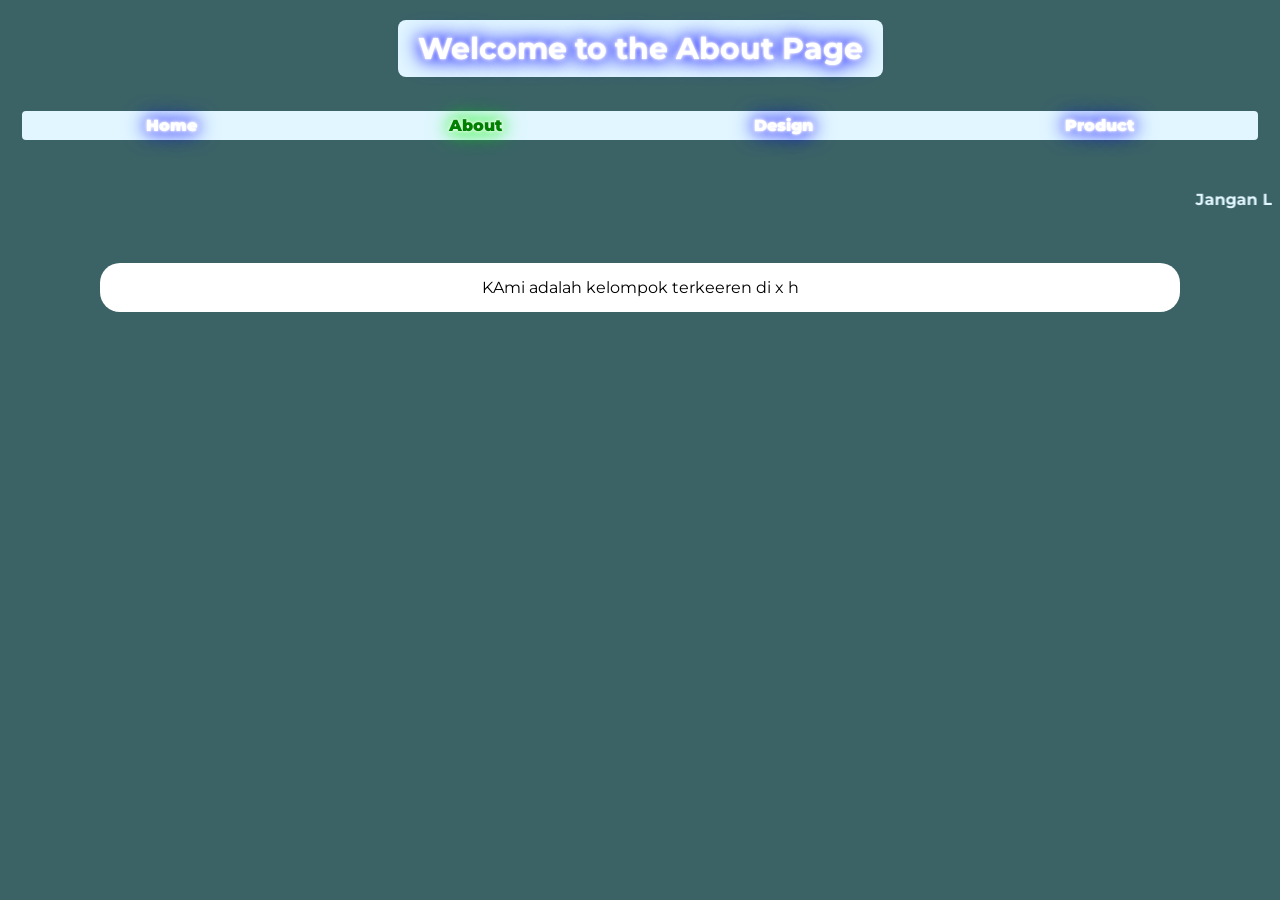
==== about.html @ 35a3e610 "Add files via upload" ====
<!doctype html>

<html>
    <head>
        <meta charset="utf-8">

        <title>Blank template</title>

        <!-- Load external CSS styles -->
        <link rel="stylesheet" href="styles.css">
        <link href="https://fonts.googleapis.com/css2?family=Montserrat&display=swap" rel="stylesheet">

    </head>

    <body>

        <h1>Welcome to the About Page</h1>
     
     <ul class="nav">
       <li><a href="AFOLABLE.html">Home</a></li> 
       <li class="home-active">About</li>
       <li><a href="design.html">Design</a></li> 
       <li><a href="product.html">Product</a></li>
     </ul>

        <marquee>Jangan Lupa Untuk Membeli Dubai Chewy Cookies Di Instagram @pistakaru</marquee>

        <!-- Load external JavaScript -->
        <script src="scripts.js"></script>
        <p>KAmi adalah kelompok terkeeren di x h</p>
       
        
    </body>

</html>
---- styles.css ----
/* Place your CSS styles in this file */
body{background-color: #3B6366;
}
h1 {
    font-family: 'Montserrat', sans-serif;
    font-weight: bold;
    font-size: 30px;
    border: 2px #E1F6FF;
    padding: 10px 20px;
    border-radius: 8px;
    display: block;
    width: fit-content;
    margin: 20px auto;
    background-color: #E1F6FF;
    color:white;
    text-shadow:   
     0 0 2px #fff,
     0 0 5px #fff,
     0 0 15px #00f,
     0 0 25px #00f;
}

.nav {
    display: flex;
    justify-content: center;
    gap: 2rem;
    list-style: none;
    padding: 0;
    border-width: 0 40px;
    background-color: #E1F6FF;
    list-style-type: none;
    border: 14px solid#3B6366;
    border-radius: 18px;
}

.nav li a {
   text-decoration: none;
    font-size: 1rem;
     color:white;
    text-shadow:   
     0 0 2px #fff,
     0 0 5px #fff,
     0 0 15px #00f,
     0 0 25px #00f;
}

li {
    display: inline;
    padding: 5px;
    margin: 0 105px;
    text-align: center;
    font-family: 'Montserrat', sans-serif;
    font-weight: 890;
}

.home-active {
    text-decoration: none;
    font-size: 1rem;
    color:green;
    text-shadow:   
     0 0 2px #fff,
     0 0 5px #fff,
     0 0 15px #0f0,
     0 0 25px #0f0;
}


marquee {
    text-size-adjust: 30px;
    font-family: 'Montserrat', sans-serif;
    color: #E1F6FF;
    font-weight: 700;
    margin-top: 20px;
}

.canva-box{
     background: white;
     width: 1000px;
     padding: 40px;
     margin: auto;
     margin-top: 50px;
     border-radius: 30px;
     box-shadow: 0 4px 15px rga(0,0,0,0.15);
}

p {
    -ms-text-align-last: center;
    font-family: 'poppins', sans-serif;
    color: solid black;
    text-align: center;
    background: white;
    width: 1050px;
    margin: auto;
    margin-top: 50px;
    border-radius: 20px;
    padding: 15px;
    box-shadow: 0 4px 15px rga(0,0,0,0.15);
    font-family: 'Montserrat', sans-serif;
    
}
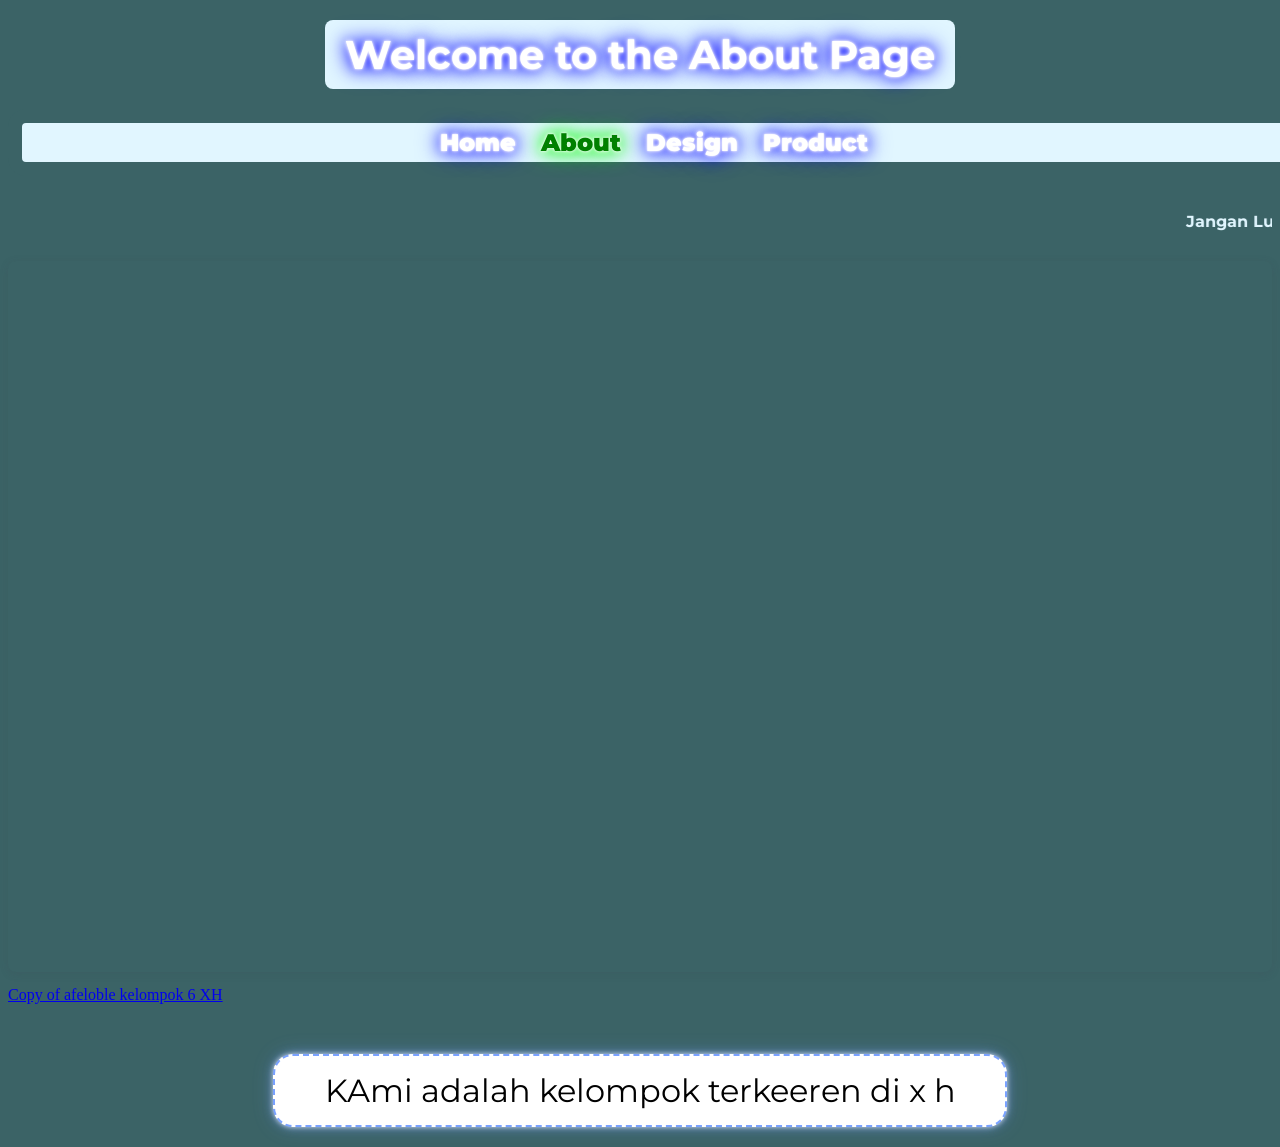
==== commit 344bff94: "Update about.html" ====
--- a/about.html
+++ b/about.html
@@ -17,7 +17,7 @@
         <h1>Welcome to the About Page</h1>
      
      <ul class="nav">
-       <li><a href="AFOLABLE.html">Home</a></li> 
+       <li><a href="index.html">Home</a></li> 
        <li class="home-active">About</li>
        <li><a href="design.html">Design</a></li> 
        <li><a href="product.html">Product</a></li>
@@ -25,6 +25,15 @@
 
         <marquee>Jangan Lupa Untuk Membeli Dubai Chewy Cookies Di Instagram @pistakaru</marquee>
 
+<div style="position: relative; width: 100%; height: 0; padding-top: 56.2500%;
+ padding-bottom: 0; box-shadow: 0 2px 8px 0 rgba(63,69,81,0.16); margin-top: 1.6em; margin-bottom: 0.9em; overflow: hidden;
+ border-radius: 8px; will-change: transform;">
+  <iframe loading="lazy" style="position: absolute; width: 100%; height: 100%; top: 0; left: 0; border: none; padding: 0;margin: 0;"
+    src="https://www.canva.com/design/DAHLx5_ealw/SYHFxe6AEk3cEwri-BFJeA/view?embed" allowfullscreen="allowfullscreen" allow="fullscreen">
+  </iframe>
+</div>
+<a href="https:&#x2F;&#x2F;www.canva.com&#x2F;design&#x2F;DAHLx5_ealw&#x2F;SYHFxe6AEk3cEwri-BFJeA&#x2F;view?utm_content=DAHLx5_ealw&amp;utm_campaign=designshare&amp;utm_medium=embeds&amp;utm_source=link" target="_blank" rel="noopener">Copy of afeloble kelompok 6 XH</a> 
+        
         <!-- Load external JavaScript -->
         <script src="scripts.js"></script>
         <p>KAmi adalah kelompok terkeeren di x h</p>
@@ -32,4 +41,4 @@
         
     </body>
 
-</html>+</html>
--- a/styles.css
+++ b/styles.css
@@ -4,12 +4,12 @@
 h1 {
     font-family: 'Montserrat', sans-serif;
     font-weight: bold;
-    font-size: 30px;
+    font-size: 40px;
     border: 2px #E1F6FF;
     padding: 10px 20px;
+    width: fit-content;
     border-radius: 8px;
     display: block;
-    width: fit-content;
     margin: 20px auto;
     background-color: #E1F6FF;
     color:white;
@@ -23,10 +23,11 @@
 .nav {
     display: flex;
     justify-content: center;
-    gap: 2rem;
+    gap: 15px;
+    width: 100%;
     list-style: none;
     padding: 0;
-    border-width: 0 40px;
+    border-width: 0 45px;
     background-color: #E1F6FF;
     list-style-type: none;
     border: 14px solid#3B6366;
@@ -35,7 +36,7 @@
 
 .nav li a {
    text-decoration: none;
-    font-size: 1rem;
+    font-size: 1.5rem;
      color:white;
     text-shadow:   
      0 0 2px #fff,
@@ -47,7 +48,7 @@
 li {
     display: inline;
     padding: 5px;
-    margin: 0 105px;
+    margin: 0;
     text-align: center;
     font-family: 'Montserrat', sans-serif;
     font-weight: 890;
@@ -55,7 +56,7 @@
 
 .home-active {
     text-decoration: none;
-    font-size: 1rem;
+    font-size: 1.5rem;
     color:green;
     text-shadow:   
      0 0 2px #fff,
@@ -75,7 +76,7 @@
 
 .canva-box{
      background: white;
-     width: 1000px;
+     width: 900px;
      padding: 40px;
      margin: auto;
      margin-top: 50px;
@@ -89,12 +90,18 @@
     color: solid black;
     text-align: center;
     background: white;
-    width: 1050px;
-    margin: auto;
+    width: 700px;
+    margin: 20px auto;
     margin-top: 50px;
+    border: 2px dashed #7aa2ff;
     border-radius: 20px;
     padding: 15px;
-    box-shadow: 0 4px 15px rga(0,0,0,0.15);
+    box-shadow: 0 0 5px rgba(255,255,255,0.7),
+
+        0 0 10px rgba(122,162,255,0.5),
+
+        0 0 20px rgba(122,162,255,0.3);
     font-family: 'Montserrat', sans-serif;
+    font-size: 32px
     
 }
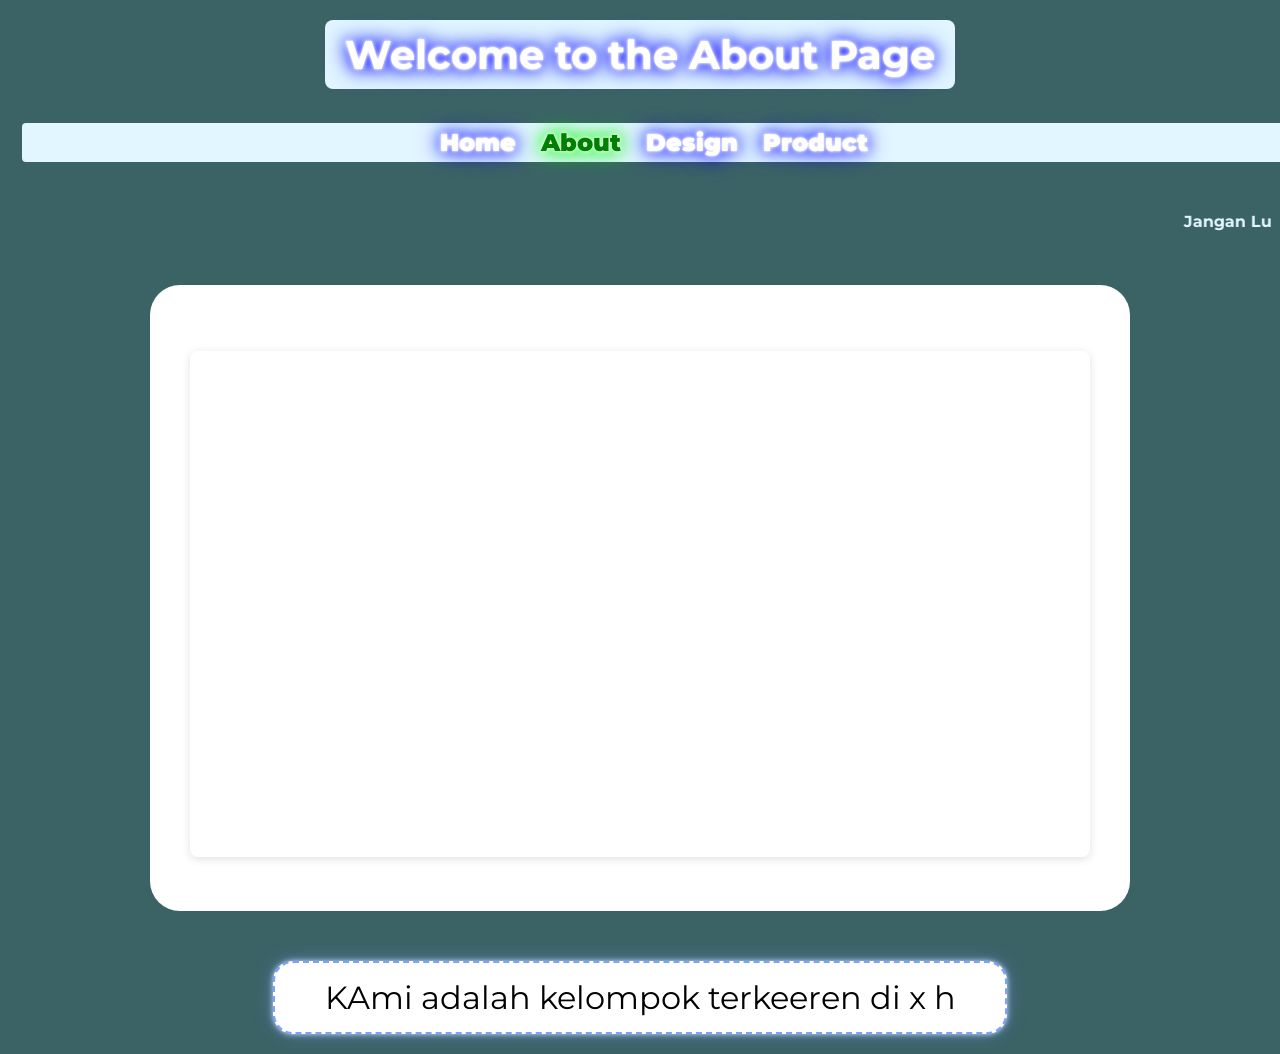
==== commit ba83cf63: "Update about.html" ====
--- a/about.html
+++ b/about.html
@@ -24,7 +24,7 @@
      </ul>
 
         <marquee>Jangan Lupa Untuk Membeli Dubai Chewy Cookies Di Instagram @pistakaru</marquee>
-
+<div class="canva-box">
 <div style="position: relative; width: 100%; height: 0; padding-top: 56.2500%;
  padding-bottom: 0; box-shadow: 0 2px 8px 0 rgba(63,69,81,0.16); margin-top: 1.6em; margin-bottom: 0.9em; overflow: hidden;
  border-radius: 8px; will-change: transform;">
@@ -32,7 +32,7 @@
     src="https://www.canva.com/design/DAHLx5_ealw/SYHFxe6AEk3cEwri-BFJeA/view?embed" allowfullscreen="allowfullscreen" allow="fullscreen">
   </iframe>
 </div>
-<a href="https:&#x2F;&#x2F;www.canva.com&#x2F;design&#x2F;DAHLx5_ealw&#x2F;SYHFxe6AEk3cEwri-BFJeA&#x2F;view?utm_content=DAHLx5_ealw&amp;utm_campaign=designshare&amp;utm_medium=embeds&amp;utm_source=link" target="_blank" rel="noopener">Copy of afeloble kelompok 6 XH</a> 
+</div>
         
         <!-- Load external JavaScript -->
         <script src="scripts.js"></script>
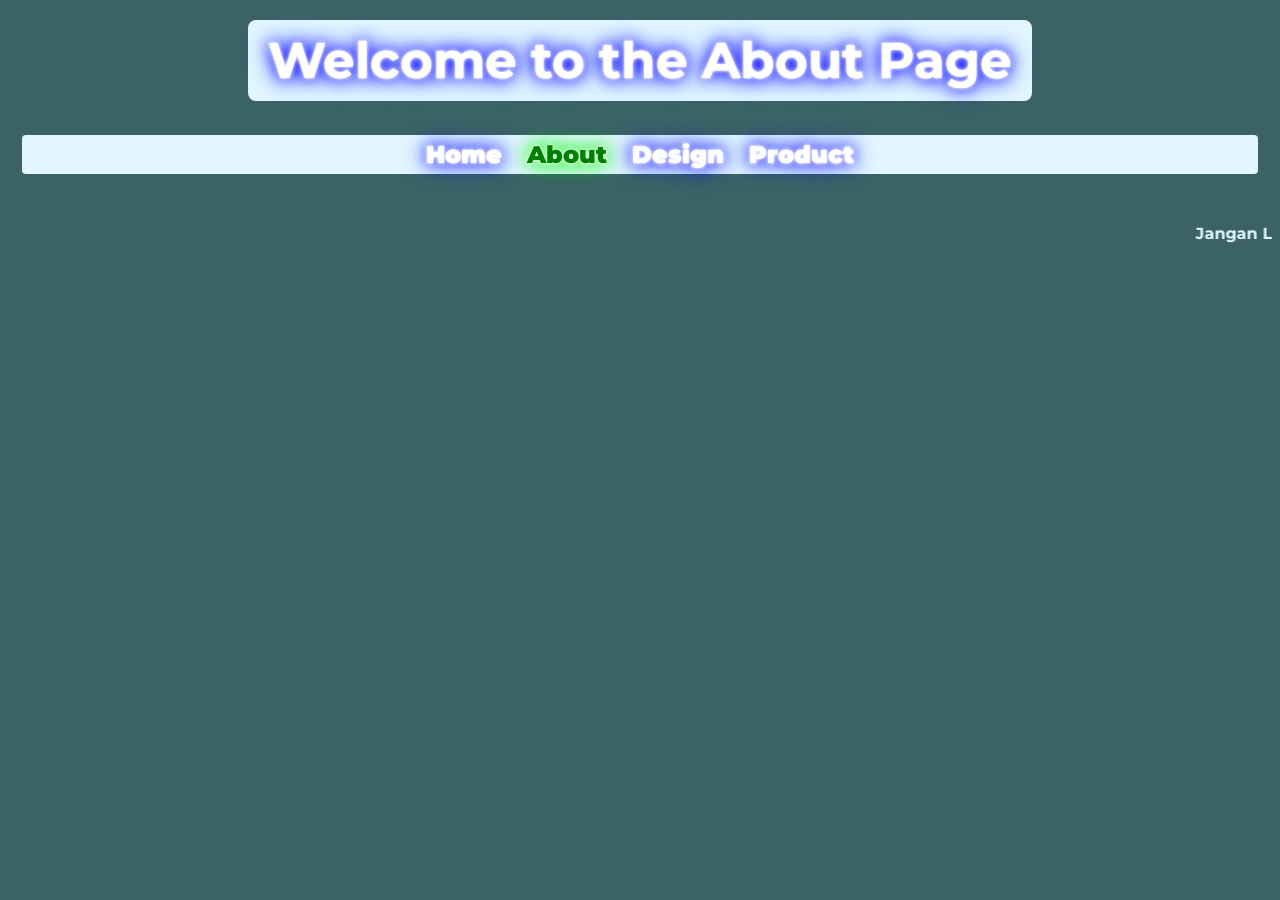
==== commit 24c55bb0: "Update about.html" ====
--- a/about.html
+++ b/about.html
@@ -24,19 +24,9 @@
      </ul>
 
         <marquee>Jangan Lupa Untuk Membeli Dubai Chewy Cookies Di Instagram @pistakaru</marquee>
-<div class="canva-box">
-<div style="position: relative; width: 100%; height: 0; padding-top: 56.2500%;
- padding-bottom: 0; box-shadow: 0 2px 8px 0 rgba(63,69,81,0.16); margin-top: 1.6em; margin-bottom: 0.9em; overflow: hidden;
- border-radius: 8px; will-change: transform;">
-  <iframe loading="lazy" style="position: absolute; width: 100%; height: 100%; top: 0; left: 0; border: none; padding: 0;margin: 0;"
-    src="https://www.canva.com/design/DAHLx5_ealw/SYHFxe6AEk3cEwri-BFJeA/view?embed" allowfullscreen="allowfullscreen" allow="fullscreen">
-  </iframe>
-</div>
-</div>
         
         <!-- Load external JavaScript -->
         <script src="scripts.js"></script>
-        <p>KAmi adalah kelompok terkeeren di x h</p>
        
         
     </body>
--- a/styles.css
+++ b/styles.css
@@ -4,7 +4,7 @@
 h1 {
     font-family: 'Montserrat', sans-serif;
     font-weight: bold;
-    font-size: 40px;
+    font-size: 50px;
     border: 2px #E1F6FF;
     padding: 10px 20px;
     width: fit-content;
@@ -24,7 +24,6 @@
     display: flex;
     justify-content: center;
     gap: 15px;
-    width: 100%;
     list-style: none;
     padding: 0;
     border-width: 0 45px;
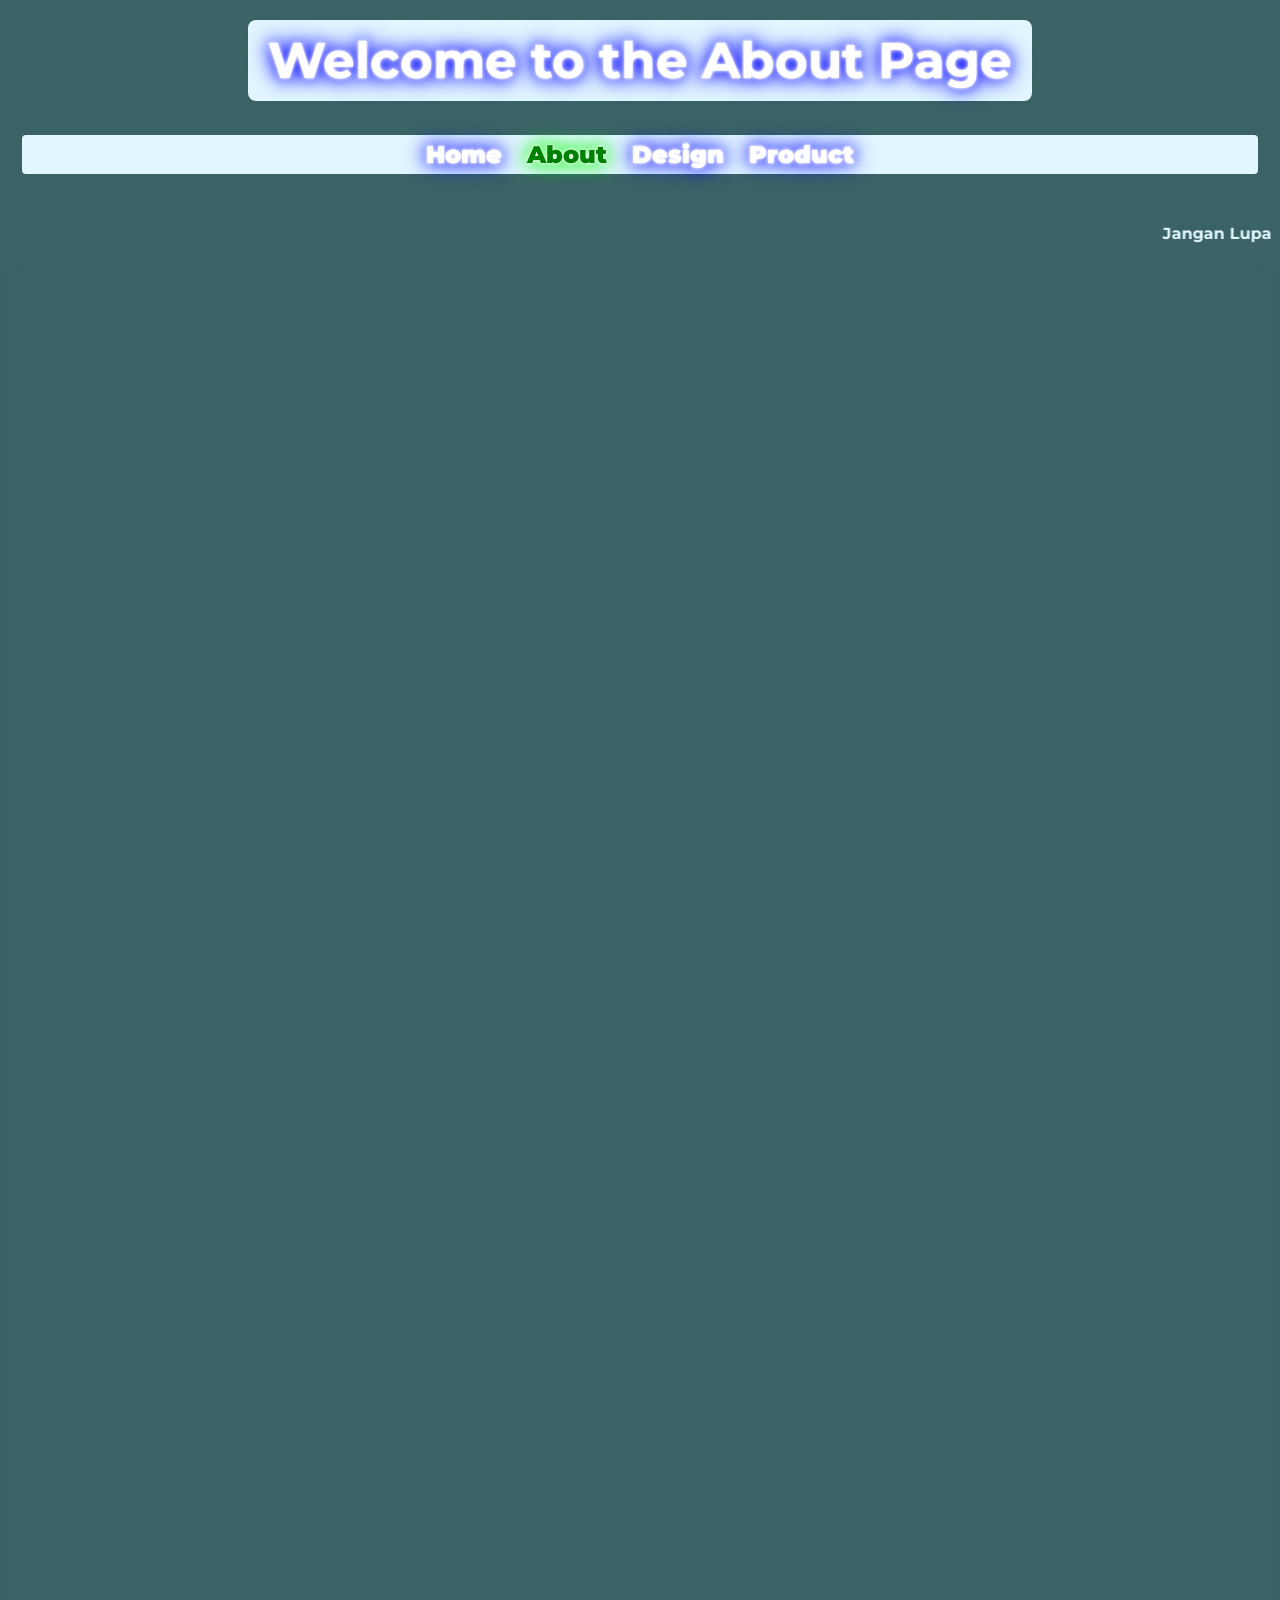
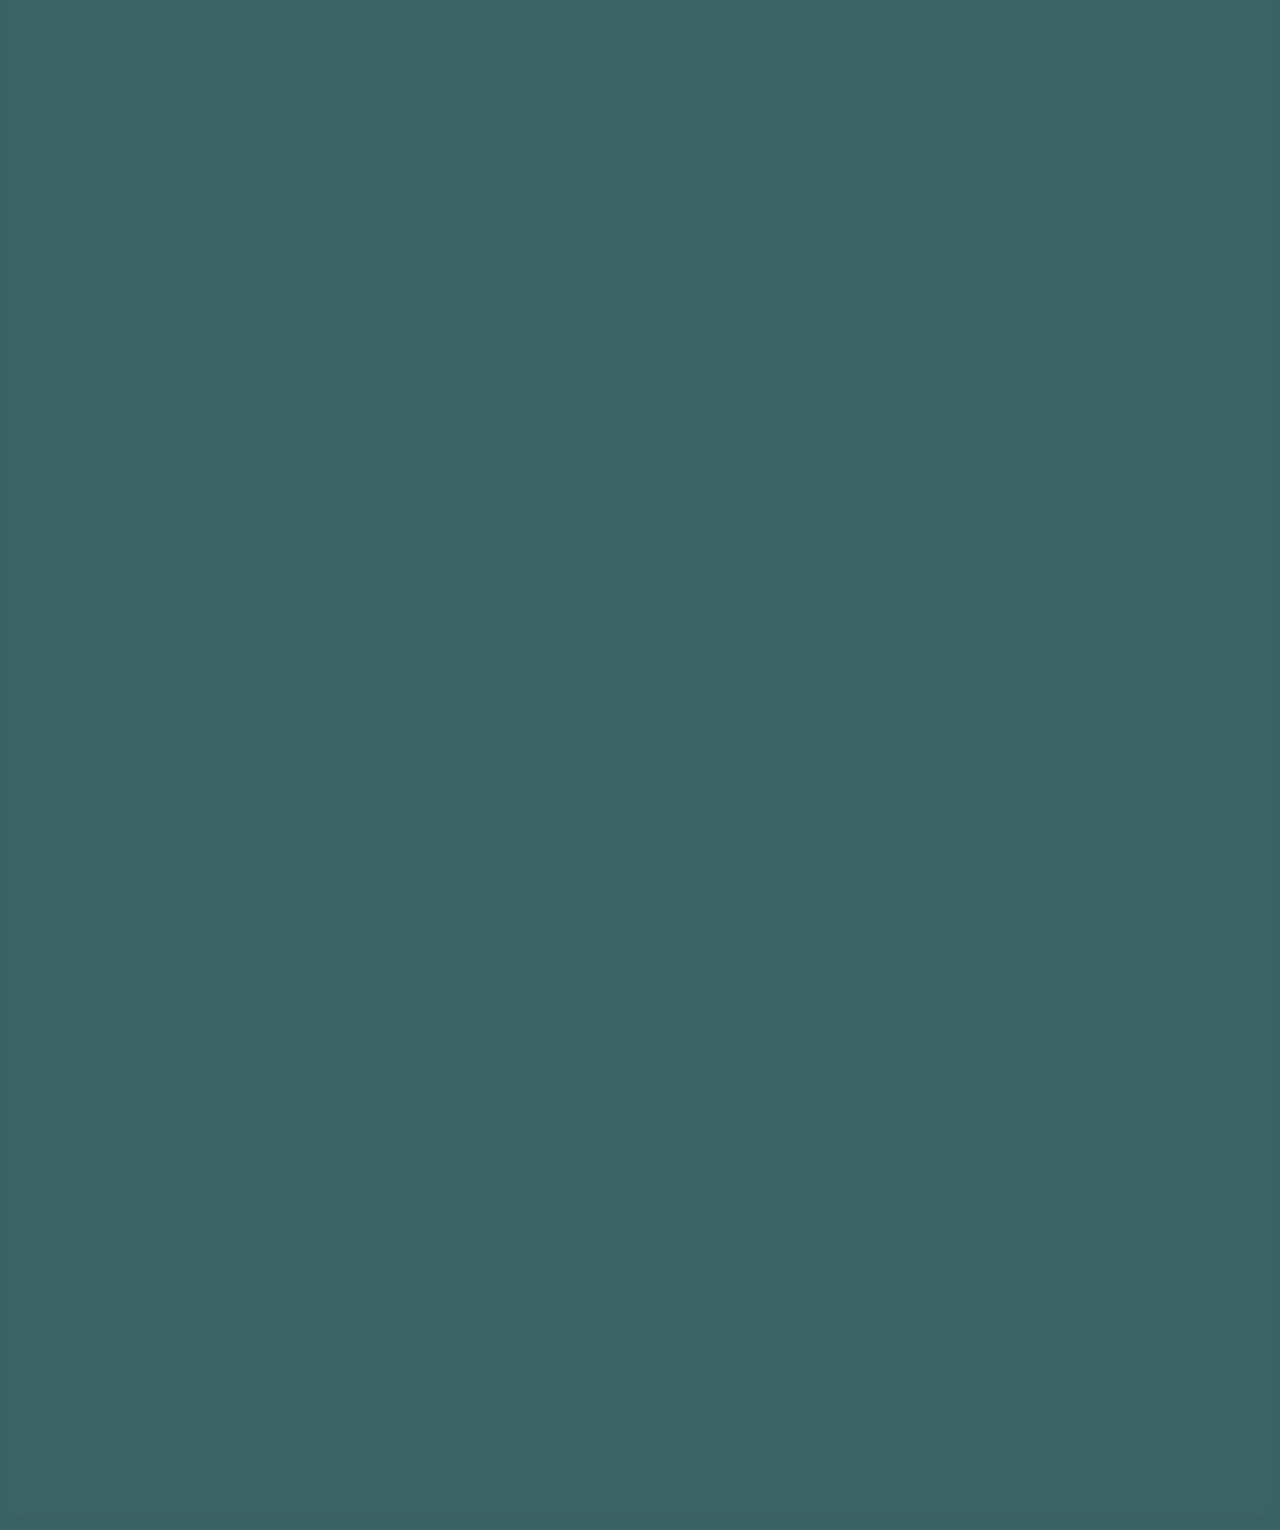
==== commit c98c850e: "Update about.html" ====
--- a/about.html
+++ b/about.html
@@ -24,7 +24,15 @@
      </ul>
 
         <marquee>Jangan Lupa Untuk Membeli Dubai Chewy Cookies Di Instagram @pistakaru</marquee>
-        
+
+
+        <div style="position: relative; width: 100%; height: 0; padding-top: 224.8902%;
+ padding-bottom: 0; box-shadow: 0 2px 8px 0 rgba(63,69,81,0.16); margin-top: 1.6em; margin-bottom: 0.9em; overflow: hidden;
+ border-radius: 8px; will-change: transform;">
+  <iframe loading="lazy" style="position: absolute; width: 100%; height: 100%; top: 0; left: 0; border: none; padding: 0;margin: 0;"
+    src="https://www.canva.com/design/DAHLytl1i0M/Nkjur6CZY2WcRxSmlrYCvw/view?embed" allowfullscreen="allowfullscreen" allow="fullscreen">
+  </iframe>
+</div>
         <!-- Load external JavaScript -->
         <script src="scripts.js"></script>
        
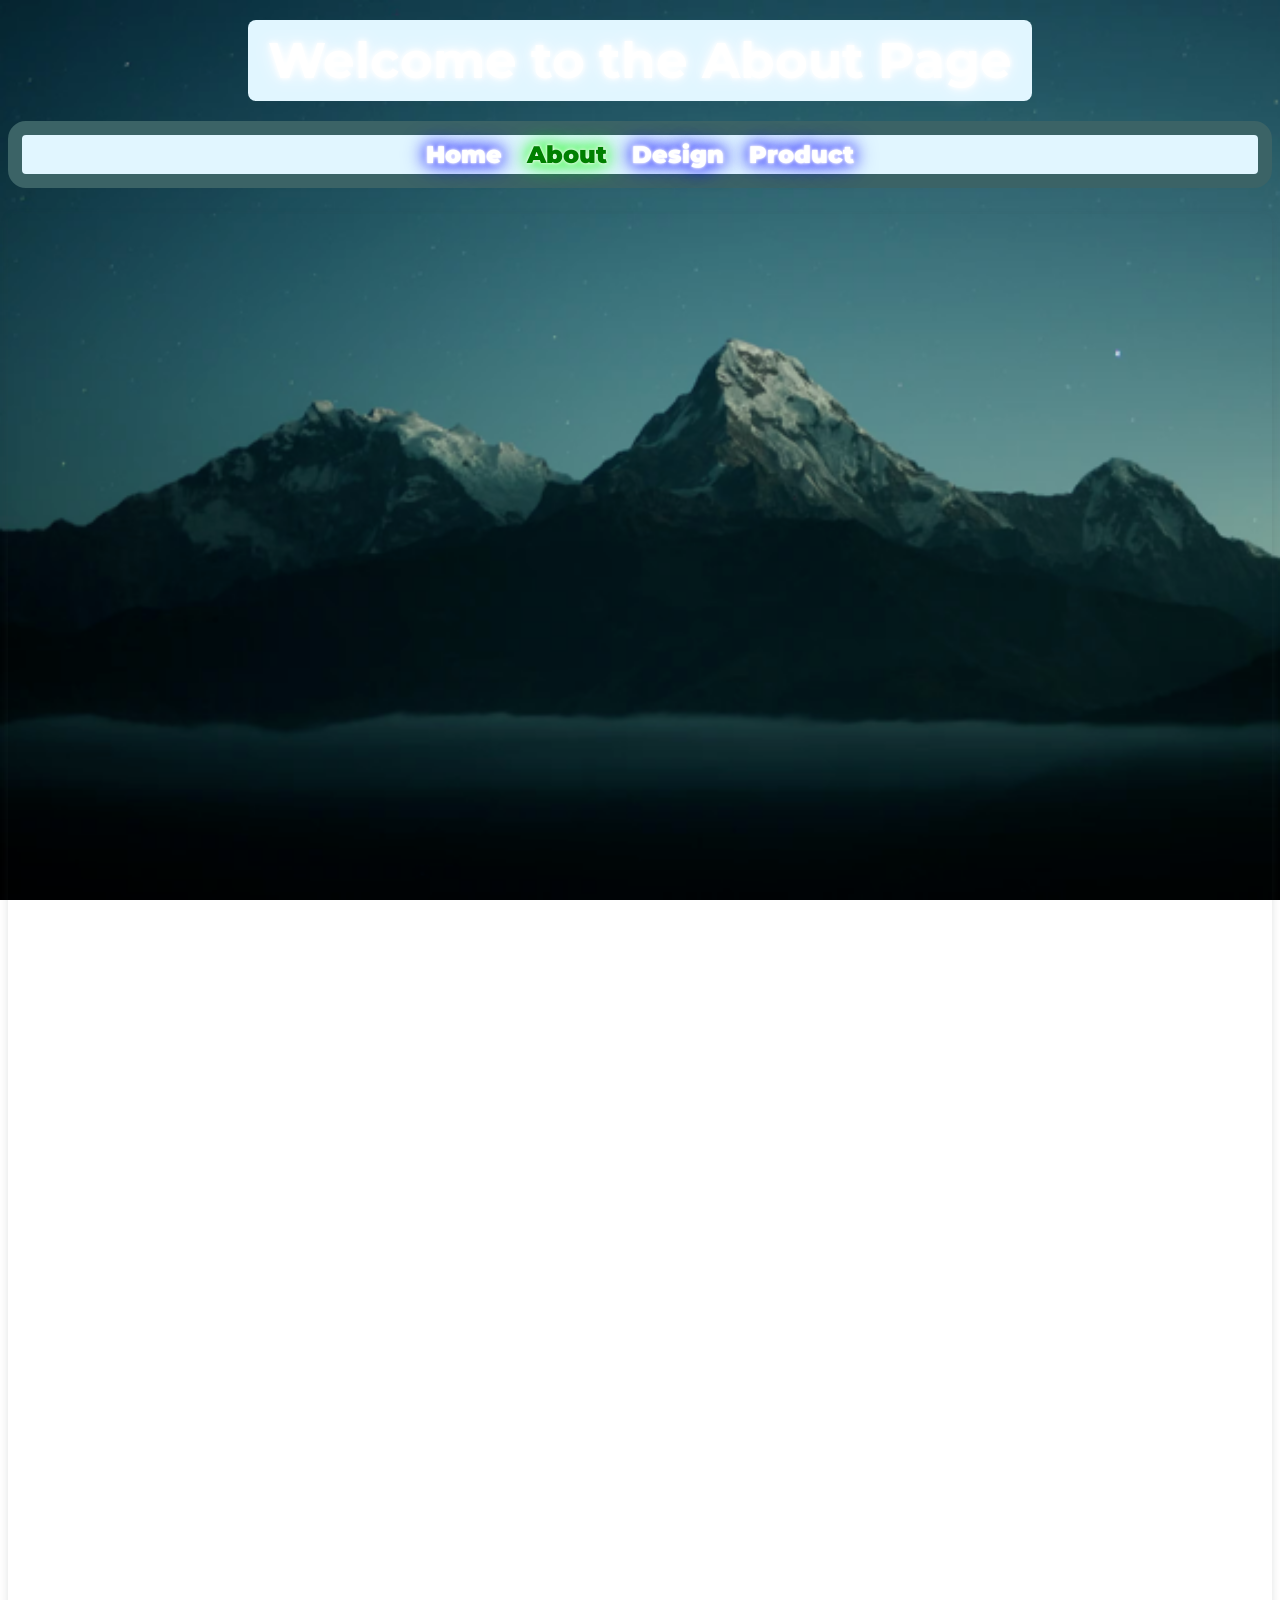
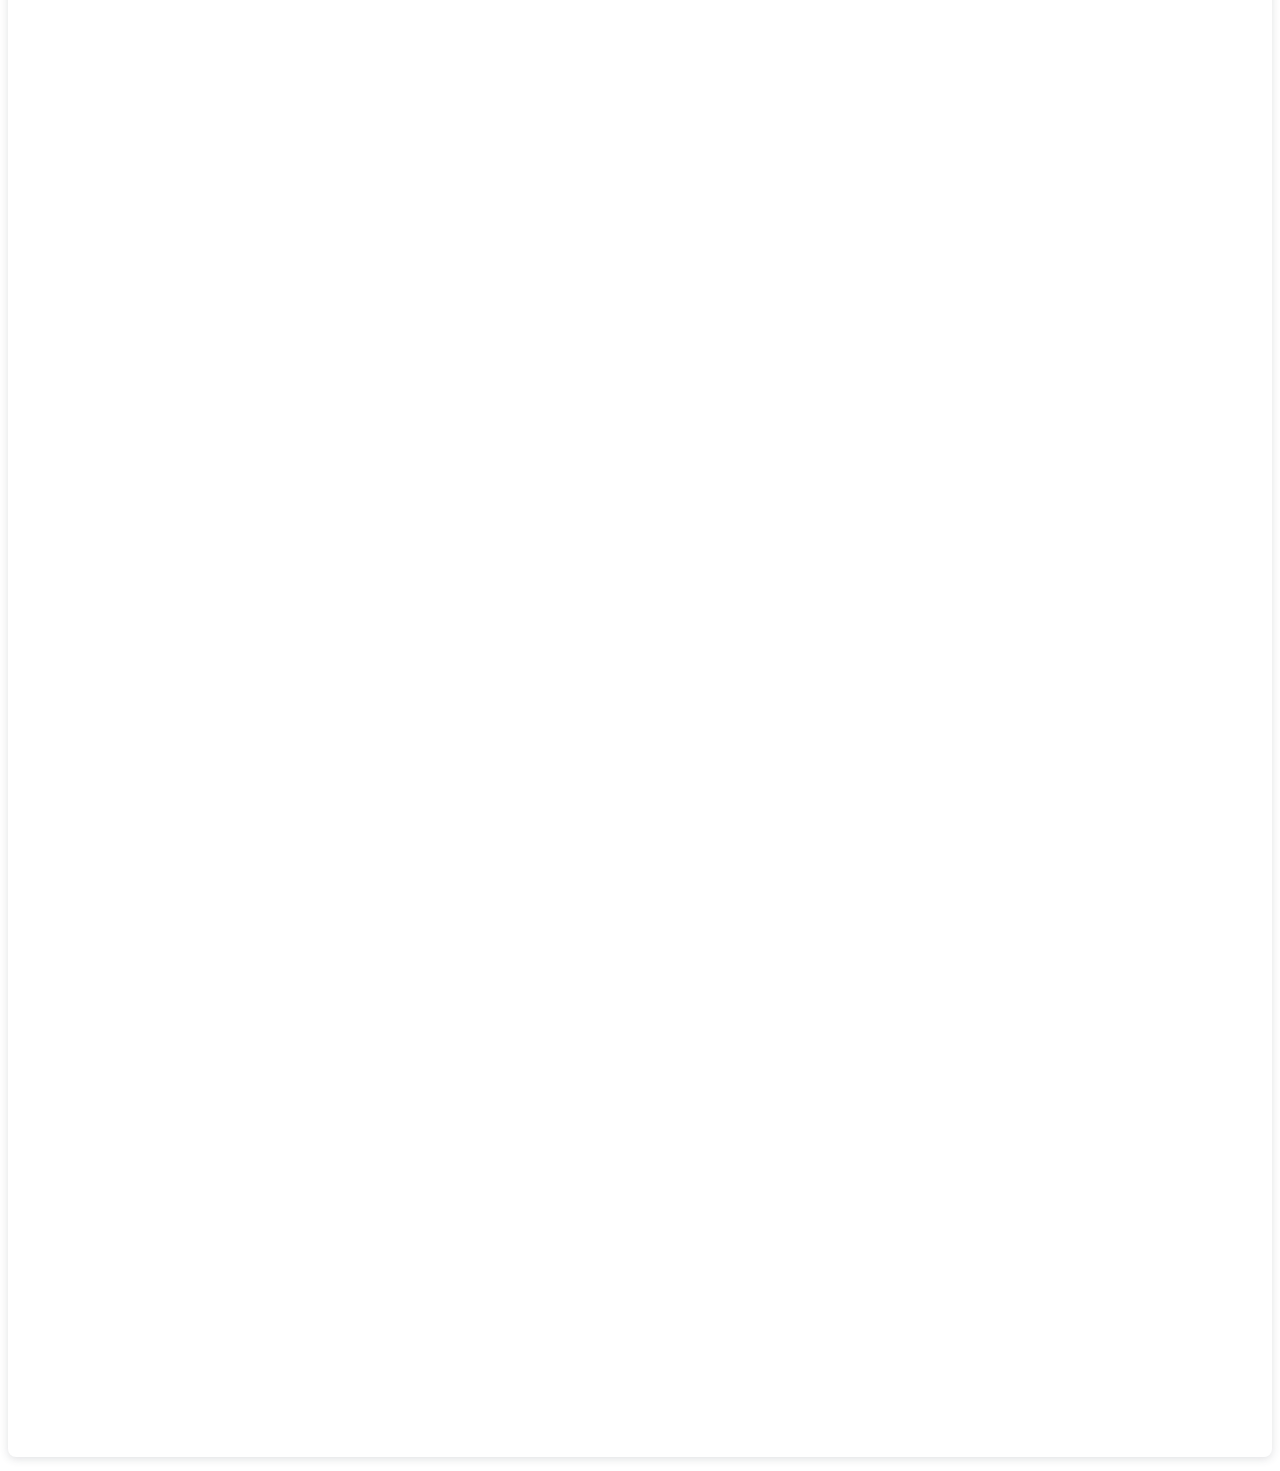
==== commit a2598e4c: "Update about.html" ====
--- a/about.html
+++ b/about.html
@@ -23,7 +23,7 @@
        <li><a href="product.html">Product</a></li>
      </ul>
 
-        <marquee>Jangan Lupa Untuk Membeli Dubai Chewy Cookies Di Instagram @pistakaru</marquee>
+        
 
 
         <div style="position: relative; width: 100%; height: 0; padding-top: 224.8902%;
--- a/styles.css
+++ b/styles.css
@@ -1,5 +1,10 @@
 /* Place your CSS styles in this file */
-body{background-color: #3B6366;
+body{
+    background-image: url("Gunung Medium.png");
+    background-size: cover;
+    background-position: center;
+    background-repeat: no-repeat;
+    background-attachment: fixed;
 }
 h1 {
     font-family: 'Montserrat', sans-serif;
@@ -14,10 +19,9 @@
     background-color: #E1F6FF;
     color:white;
     text-shadow:   
-     0 0 2px #fff,
-     0 0 5px #fff,
-     0 0 15px #00f,
-     0 0 25px #00f;
+    0 0 5px #fff,
+    0 0 10px #fff,
+    0 0 20px #fff;
 }
 
 .nav {
@@ -81,6 +85,7 @@
      margin-top: 50px;
      border-radius: 30px;
      box-shadow: 0 4px 15px rga(0,0,0,0.15);
+    border: 2px dashed #7aa2ff;
 }
 
 p {
